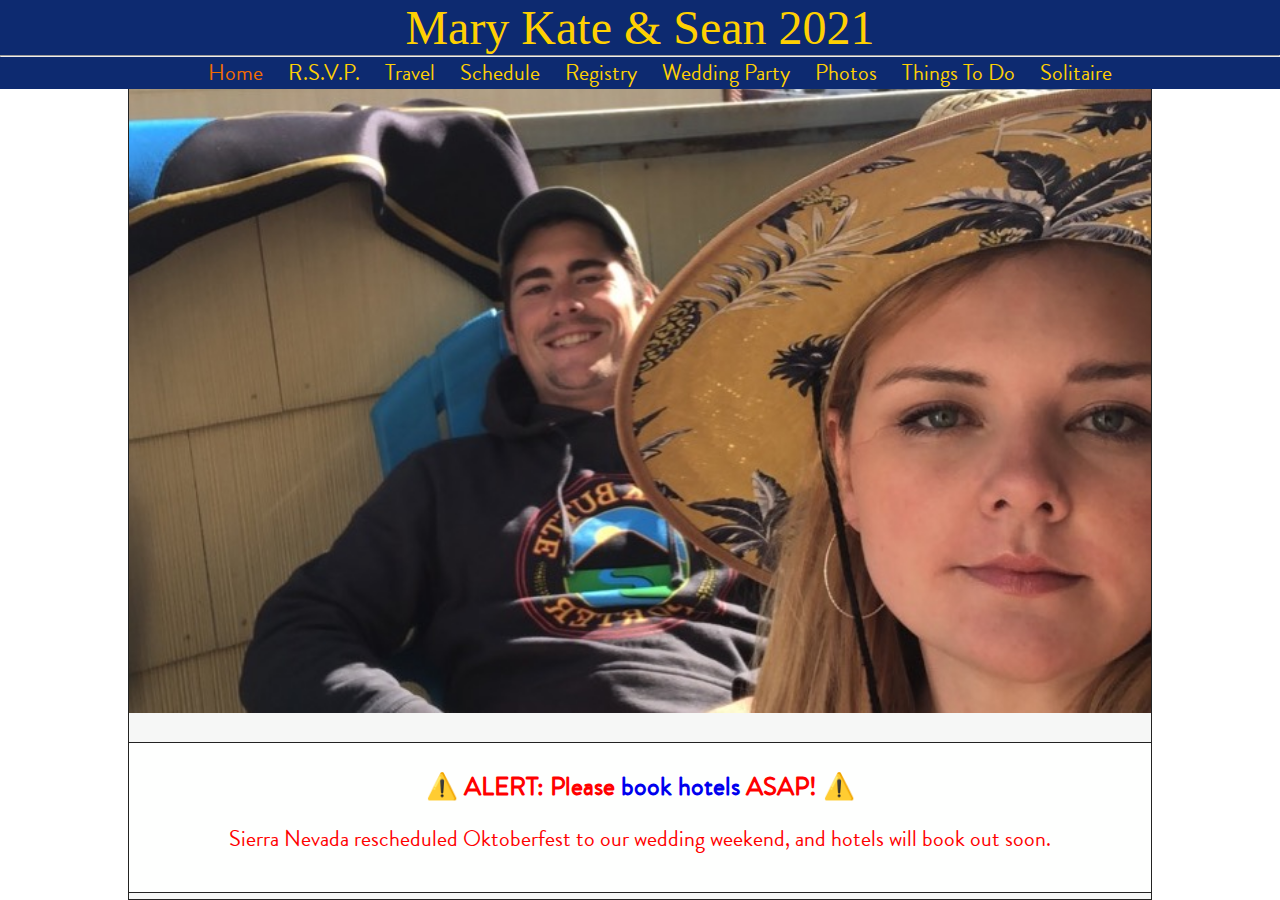
==== index.html @ 42645c07 "Change games page title; use iframe script" ====
<!DOCTYPE html>
<head>
  <title>
  Mary Kate &amp; Sean 2021
  </title>
  <meta charset="utf-8">
  <meta name="viewport" content="width=device-width, height=device-height, initial-scale=1, maximum-scale=1, minimum-scale=1, user-scalable=yes">
  <link rel="stylesheet" media="all" href="stylesheets/fonts.css">
  <link rel="stylesheet" media="all" href="stylesheets/style.css">
  <link rel="stylesheet" media="all" href="stylesheets/desktop_menu.css">
  <link rel="stylesheet" media="all" href="stylesheets/mobile_menu.css">
  <link rel="stylesheet" media="all" href="stylesheets/media.css">
</head>
<body>
  <nav role="navigation">
    <div id="title">Mary Kate &amp; Sean 2021</div>
    <div id="desktopMenu">
      <hr />
      <ul>
        <a href="" class="current-page"><li>Home</li></a>
        <a href="rsvp.html"><li>R.S.V.P.</li></a>
        <a href="travel.html"><li>Travel</li></a>
        <a href="schedule.html"><li>Schedule</li></a>
        <a href="registry.html"><li>Registry</li></a>
        <a href="wedding_party.html"><li>Wedding Party</li></a>
        <a href="photos.html"><li>Photos</li></a>
        <a href="activities.html"><li>Things To Do</li></a>
        <a href="games.html"><li>Solitaire</li></a>
      </ul>
    </div>
    <div id="mobileMenu">
      <input type="checkbox" />
      <span></span>
      <span></span>
      <span></span>

      <ul id="mobileLinks">
        <a href=""><li>Home</li></a>
        <a href="rsvp.html"><li>R.S.V.P.</li></a>
        <a href="travel.html"><li>Travel</li></a>
        <a href="schedule.html"><li>Schedule</li></a>
        <a href="registry.html"><li>Registry</li></a>
        <a href="wedding_party.html"><li>Wedding Party</li></a>
        <a href="photos.html"><li>Photos</li></a>
        <a href="activities.html"><li>Things To Do</li></a>
        <a href="games.html"><li>Solitaire</li></a>
      </ul>
    </div>
  </nav>
  <div class="content">
    <img src="images/us.jpg" alt="picture of Mary Kate & Sean" width=100% />
    <div class="contentSection alert">
      <h3>&#9888;&#65039;&nbsp;ALERT: Please <a href="travel.html">book hotels</a> ASAP! &#9888;&#65039</h3>
      <p>Sierra Nevada rescheduled Oktoberfest to our wedding weekend, and hotels will book out soon.</p>
    </div>

    <div class="contentSection">
      <h3>October 9, 2021, Chico, CA</h3>
      <p id=welcomeMessage>
        You're invited to celebrate the marriage of Mary Kate and Sean! There's only<br />
        <span id=countdown>...</span> to go.
      </p>
    </div>

    <div class="contentSection">
      <h3>Our Story</h3>
      <p>
        We met back in Summer 2016 when Sean had first moved to San Francisco and Mary Kate had started summer break from CSU Chico. Sean was just about to take a break from Tinder after a bunch of bad dates, and Mary Kate had just signed up on Tinder looking for a practice date to help prepare for another date she had recently been asked out on. She thought Sean was one of the least-sketchy-looking guys she'd seen on Tinder, and Sean thought she was love at first sight, calling her "Lassie" in his first DM to her. On the practice date, Sean melted Mary Kate's heart with his Midwestern manners, and she won Sean over by introducing him to a delicious local sausage restaurant. The date went well enough that Mary Kate cancelled her other date and we've been dating ever since.
      </p>
      <p>
        Once summer was over Mary Kate went back to attend classes at CSU Chico and Sean visited every two weeks by car. We also stayed in touch via handwritten letters which was very romantic and also way less of a hassle compared to texting.
      </p>
      <p>
        After Mary Kate graduated from CSU Chico, we moved in together in San Francisco and it wasn't soon after that we got engaged. Now that the pandemic is finally ending, we're so excited to celebrate our wedding with you all!
      </p>
    </div>
  </div>
</body>
<footer>
  <script>
    // Courtesy of https://www.w3schools.com/howto/howto_js_countdown.asp
    var countDownDate = new Date("2021-10-09T14:00:00-07:00").getTime();

    var timer = setInterval(function() {
      var now = new Date().getTime();
      var distance = countDownDate - now;

      var days = Math.floor(distance / (1000 * 60 * 60 * 24));
      var hours = Math.floor((distance % (1000 * 60 * 60 * 24)) / (1000 * 60 * 60));
      var minutes = Math.floor((distance % (1000 * 60 * 60)) / (1000 * 60));
      var seconds = Math.floor((distance % (1000 * 60)) / 1000);


      document.getElementById("countdown").innerHTML = days + " days, " + hours + " hours, "
      + minutes + " minutes, and " + seconds + " seconds";

      // If the count down is finished, write some text
      if (distance < 0) {
        clearInterval(timer);
        var oneDayAgo = -(1000 * 60 * 60 * 24);
        if (distance >= oneDayAgo) {
          document.getElementById("welcomeMessage").innerHTML = "Congrats Mary Kate & Sean, it's time to party!!!!";
        } else {
          document.getElementById("welcomeMessage").innerHTML = "What a great wedding. Thank you for attending!";
        }
      }
    }, 1000);5
  </script>
</footer>
---- stylesheets/fonts.css ----
@font-face {
  font-family:brandon_grotesque;
  src: url(../fonts/brandon_grotesque.woff2) format("woff2"), url(../fonts/brandon_grotesque.woff) format("woff");
  font-weight:400;font-style:normal;
}
---- stylesheets/style.css ----
* {
  -webkit-box-sizing: border-box;
  -moz-box-sizing: border-box;
  box-sizing: border-box;
  margin: 0;
}

html, body {
  margin: 0;
  padding: 0;
}

body {
  height: 100vh;
  background-image: url("../images/redwoods.jpg");
  background-position: center;
  background-size: cover;
  background-repeat: none;
  font-family: brandon_grotesque;
  font-size: 22px;
  text-rendering: optimizeLegibility;
}

nav {
  position: fixed;
  top: 0;
  width: 100%;
  color: #ffd002;
  background-color: #0d2a70;
  text-align: center;
  font-size: 22px;
}

.content {
  padding-top: 75px;
  height: 100vh;
  overflow: auto;
  max-width: 1024px;
  margin: auto;
  background-color: #f6f7f6;
  border: 1px solid #232323;
}

h2, h3, h4, h5, h6 {
  text-align: center;
  margin-bottom: 18px;
}

p {
  margin-bottom: 12px;
}

iframe {
  margin-top: 15px;
}


a {
  text-decoration: none;
}

a:hover {
  text-decoration: underline;
}

.contentSection {
  margin-top: 20px;
  border-top: 1px solid #232323;
  border-bottom: 1px solid #232323;
  background-color: #fefffe;
  padding: 25px;
}

.contentSection:first-child {
  margin-top: 0;
}

.contentSection.alert {
  color: red;
  text-align: center;
}

.pull-left {
  float: left;
  padding-right: 25px;
}

.pull-right {
  float: right;
  padding-left: 25px;
}

.clear {
  clear: both;
  display: block;
}

#title {
  text-align: center;
  font-family: 'Brush Script MT', cursive;
  font-size: 48px;
}

#welcomeMessage {
  text-align: center;
}

#countdown {
  font-family: courier;
  font-size: 16px;
  color: #00ff00;
  background-color: #282928;
  padding: 5px;
  border: 1px ridge;
}
---- stylesheets/desktop_menu.css ----
#desktopMenu li {
  display: inline;
  padding: 0 10px;
}

#desktopMenu a {
  color: #ffd002;
  transition: color 0.3s ease;
  text-decoration: none;
}

#desktopMenu a:hover, #desktopMenu a.current-page {
  color: #f16c00;
}
---- stylesheets/mobile_menu.css ----
/*
 * Adapted from https://codepen.io/erikterwan/pen/EVzeRP, thanks Erik!
 */
#mobileMenu
{
  display: block;
  position: absolute;
  top: 10px;
  left: 10px;
  z-index: 1;
  -webkit-user-select: none;
  user-select: none;
}


#mobileMenu input
{
  display: block;
  width: 40px;
  height: 32px;
  position: absolute;
  top: -7px;
  left: -5px;
  cursor: pointer;
  opacity: 0; /* hide this */
  z-index: 2; /* and place it over the hamburger */
  -webkit-touch-callout: none;
}

/*
 * Just a quick hamburger
 */
#mobileMenu span
{
  background: #ffd002;
  display: block;
  width: 28px;
  height: 2px;
  margin-bottom: 6px;
  position: relative;
  border-radius: 3px;
  z-index: 1;
  transform-origin: 4px 0px;
  transition: transform  0.5s cubic-bezier(0.77,0.2,0.05,1.0),
              background 0.5s cubic-bezier(0.77,0.2,0.05,1.0),
              opacity 0.55s ease;
}


#mobileMenu span:first-child
{
  transform-origin: 0% 0%;
}

#mobileMenu span:nth-last-child(2)
{
  transform-origin: 0% 100%;
}

/*
 * Transform all the slices of hamburger
 * into a crossmark.
 */
#mobileMenu input:checked ~ span
{
  opacity: 1;
  transform: rotate(45deg) translate(-4px, -2px);
  background: #232323;
}

/*
 * But let's hide the middle one.
 */
#mobileMenu input:checked ~ span:nth-last-child(3)
{
  opacity: 0;
  transform: rotate(0deg) scale(0.2, 0.2);
}

/*
 * Ohyeah and the last one should go the other direction
 */
#mobileMenu input:checked ~ span:nth-last-child(2)
{
  transform: rotate(-45deg) translate(2px, -3px);
}

/*
 * Make this absolute positioned
 * at the top left of the screen
 */
#mobileLinks
{
  position: absolute;
  width: 300px;
  margin: -100px 0 0 -50px;
  padding: 50px;
  padding-top: 90px;
  background: #cdcdcd;
  border: 4px ridge #0d2a70;
  list-style-type: none;
  -webkit-font-smoothing: antialiased;
  /* to stop flickering of text in safari */
  transform-origin: 0% 0%;
  transform: translate(-100%, 0);
  transition: transform 0.5s cubic-bezier(0.77,0.2,0.05,1.0);
}

#mobileLinks li
{
  padding: 10px 0;
  font-size: 18px;
  border-bottom: 1px solid #232323;
}

#mobileLinks a {
  color: #232323;
}

#mobileLinks a:hover {
  color: #f16c00;
}

/*
 * And let's slide it in from the left
 */
#mobileMenu input:checked ~ ul
{
  transform: none;
}
---- stylesheets/media.css ----
/* Desktop */
@media screen and (min-width: 1024px) {
  #mobileMenu {
    display: none;
  }
}

/* Mobile */
@media screen and (max-width: 1023px) {
  #desktopMenu {
    display: none;
  }

  #title {
    font-size: 28px;
    margin-left: 20px;
    padding-bottom: 5px;
  }

  nav {
    text-align: left;
  }

  .content {
    padding-top: 36px;
    overflow-x: hidden;
  }
  iframe {
    margin-top: 0px;
  }
}
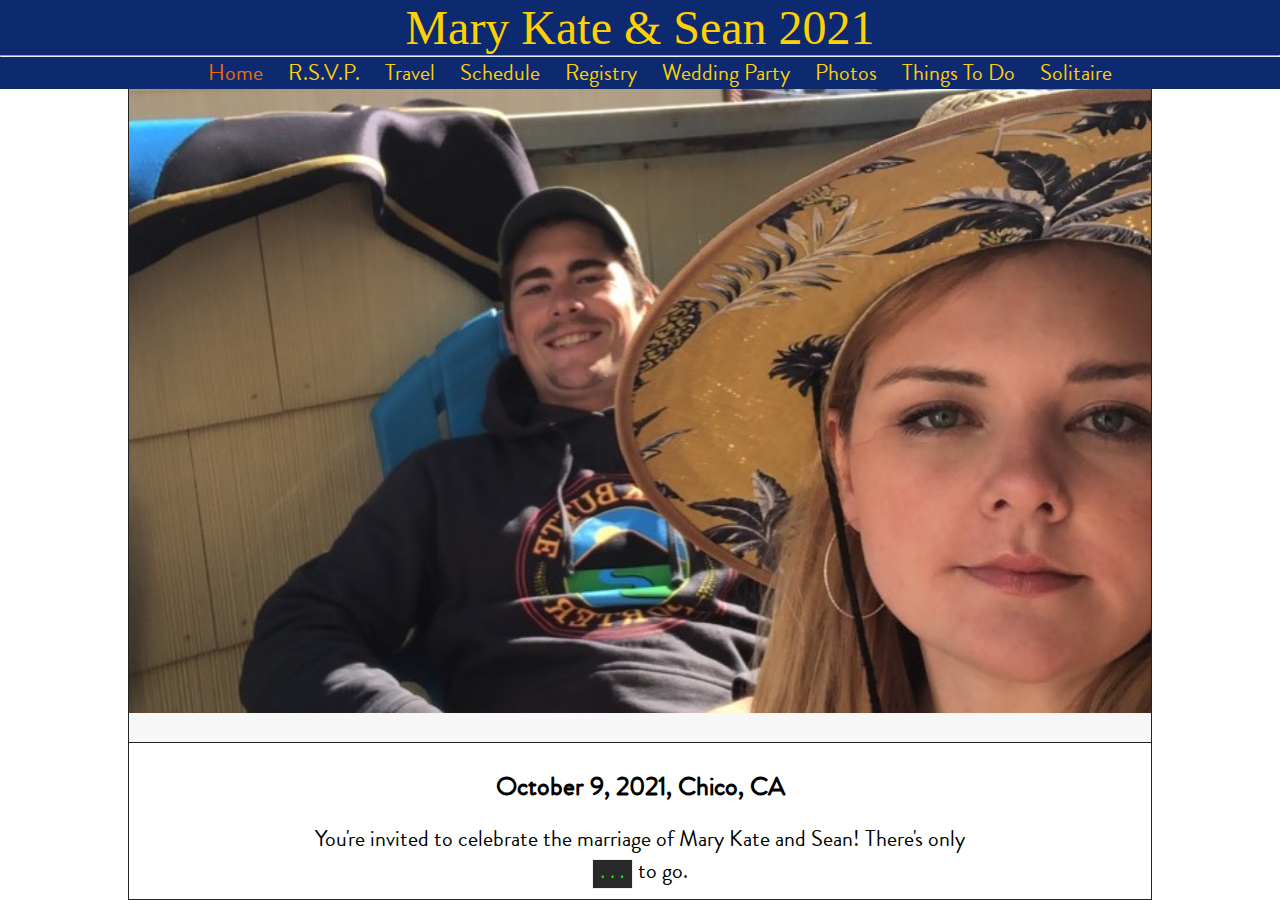
==== commit 052915ce: "Remove Oktoberfest alert since it's been cancelled" ====
--- a/index.html
+++ b/index.html
@@ -49,11 +49,6 @@
   </nav>
   <div class="content">
     <img src="images/us.jpg" alt="picture of Mary Kate & Sean" width=100% />
-    <div class="contentSection alert">
-      <h3>&#9888;&#65039;&nbsp;ALERT: Please <a href="travel.html">book hotels</a> ASAP! &#9888;&#65039</h3>
-      <p>Sierra Nevada rescheduled Oktoberfest to our wedding weekend, and hotels will book out soon.</p>
-    </div>
-
     <div class="contentSection">
       <h3>October 9, 2021, Chico, CA</h3>
       <p id=welcomeMessage>
--- a/stylesheets/style.css
+++ b/stylesheets/style.css
@@ -29,6 +29,17 @@
   background-color: #0d2a70;
   text-align: center;
   font-size: 22px;
+}
+
+ul.subnav {
+  list-style: none;
+  margin-bottom: 25px;
+  text-align: center;
+  font-size: 28px;
+}
+
+ul.subnav li {
+  display: inline;
 }
 
 .content {
@@ -113,3 +124,8 @@
   padding: 5px;
   border: 1px ridge;
 }
+
+table#highScores {
+  width: 100%;
+  border-spacing: 3px;
+}
--- a/stylesheets/media.css
+++ b/stylesheets/media.css
@@ -28,4 +28,18 @@
   iframe {
     margin-top: 0px;
   }
+
+  #photoAlbum th.prev {
+    width: 15%;
+  }
+  #photoAlbum th.next {
+    width: 15%;
+  }
+  #photoAlbum th.photo {
+    width: 70%;
+  }
+
+  #currentPhoto {
+    height: 300px;
+  }
 }
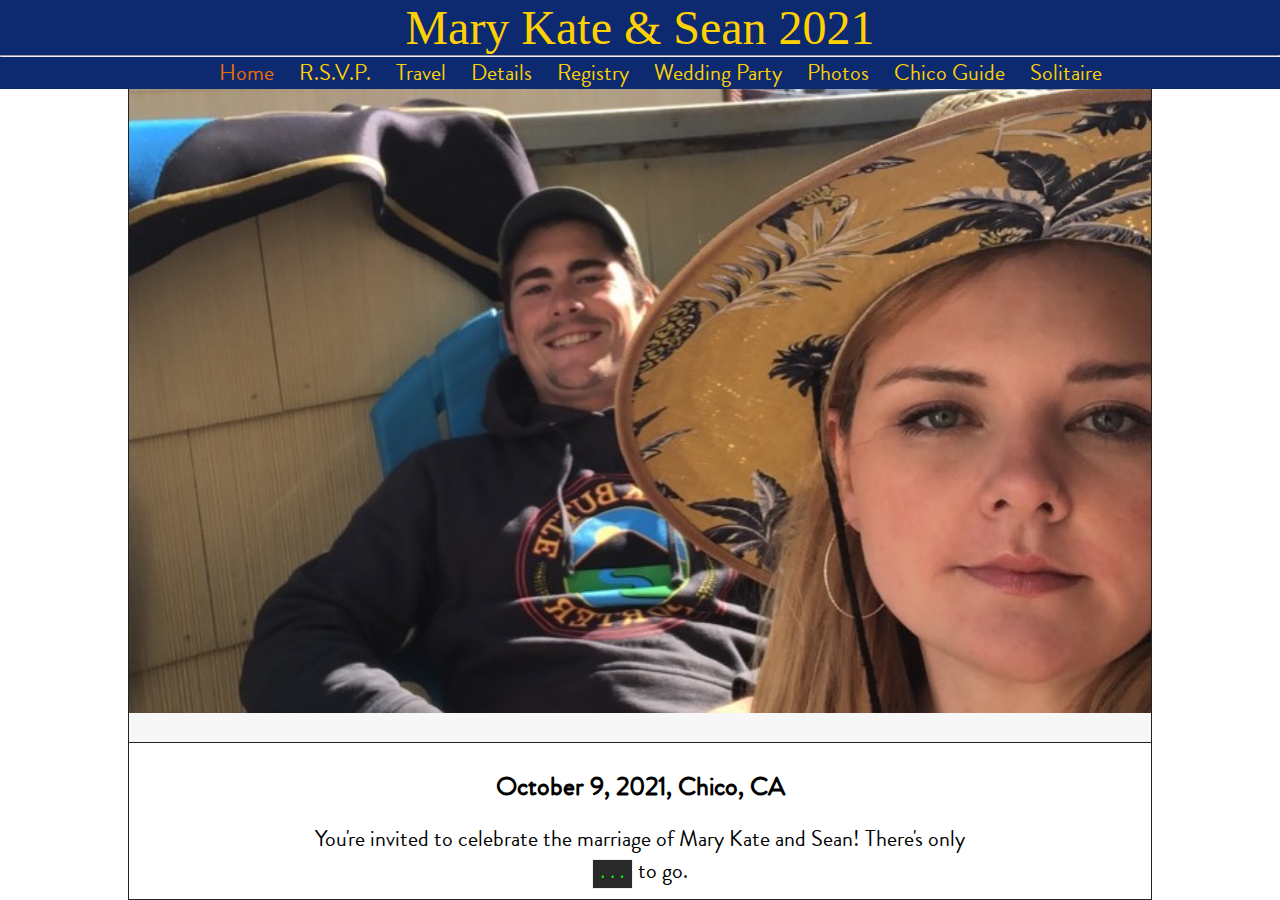
==== commit 97c0326c: "Rename header links and the pandemic is not over LMAO" ====
--- a/index.html
+++ b/index.html
@@ -5,6 +5,7 @@
   </title>
   <meta charset="utf-8">
   <meta name="viewport" content="width=device-width, height=device-height, initial-scale=1, maximum-scale=1, minimum-scale=1, user-scalable=yes">
+  <meta name="robots" content="noindex">
   <link rel="stylesheet" media="all" href="stylesheets/fonts.css">
   <link rel="stylesheet" media="all" href="stylesheets/style.css">
   <link rel="stylesheet" media="all" href="stylesheets/desktop_menu.css">
@@ -20,11 +21,11 @@
         <a href="" class="current-page"><li>Home</li></a>
         <a href="rsvp.html"><li>R.S.V.P.</li></a>
         <a href="travel.html"><li>Travel</li></a>
-        <a href="schedule.html"><li>Schedule</li></a>
+        <a href="schedule.html"><li>Details</li></a>
         <a href="registry.html"><li>Registry</li></a>
         <a href="wedding_party.html"><li>Wedding Party</li></a>
         <a href="photos.html"><li>Photos</li></a>
-        <a href="activities.html"><li>Things To Do</li></a>
+        <a href="activities.html"><li>Chico Guide</li></a>
         <a href="games.html"><li>Solitaire</li></a>
       </ul>
     </div>
@@ -38,11 +39,11 @@
         <a href=""><li>Home</li></a>
         <a href="rsvp.html"><li>R.S.V.P.</li></a>
         <a href="travel.html"><li>Travel</li></a>
-        <a href="schedule.html"><li>Schedule</li></a>
+        <a href="schedule.html"><li>Details</li></a>
         <a href="registry.html"><li>Registry</li></a>
         <a href="wedding_party.html"><li>Wedding Party</li></a>
         <a href="photos.html"><li>Photos</li></a>
-        <a href="activities.html"><li>Things To Do</li></a>
+        <a href="activities.html"><li>Chico Guide</li></a>
         <a href="games.html"><li>Solitaire</li></a>
       </ul>
     </div>
@@ -51,10 +52,12 @@
     <img src="images/us.jpg" alt="picture of Mary Kate & Sean" width=100% />
     <div class="contentSection">
       <h3>October 9, 2021, Chico, CA</h3>
-      <p id=welcomeMessage>
+      <p class="center">
         You're invited to celebrate the marriage of Mary Kate and Sean! There's only<br />
         <span id=countdown>...</span> to go.
       </p>
+      <br />
+      <p class="center">Please visit the <a href="schedule.html">Details</a> page for event information.</p>
     </div>
 
     <div class="contentSection">
@@ -66,7 +69,7 @@
         Once summer was over Mary Kate went back to attend classes at CSU Chico and Sean visited every two weeks by car. We also stayed in touch via handwritten letters which was very romantic and also way less of a hassle compared to texting.
       </p>
       <p>
-        After Mary Kate graduated from CSU Chico, we moved in together in San Francisco and it wasn't soon after that we got engaged. Now that the pandemic is finally ending, we're so excited to celebrate our wedding with you all!
+        After Mary Kate graduated from CSU Chico, we moved in together in San Francisco and it wasn't soon after that we got engaged. We're so excited to celebrate our wedding with you all!
       </p>
     </div>
   </div>
--- a/stylesheets/style.css
+++ b/stylesheets/style.css
@@ -112,7 +112,7 @@
   font-size: 48px;
 }
 
-#welcomeMessage {
+.center {
   text-align: center;
 }
 
@@ -125,7 +125,16 @@
   border: 1px ridge;
 }
 
-table#highScores {
+table {
   width: 100%;
   border-spacing: 3px;
 }
+
+.wedding-party {
+  margin: 0 25%;
+}
+
+img.wedding-party-profile {
+  height: 300px;
+  width: 300px;
+}
--- a/stylesheets/media.css
+++ b/stylesheets/media.css
@@ -19,6 +19,17 @@
 
   nav {
     text-align: left;
+  }
+  ul.subnav {
+    font-size: 22px;
+  }
+
+  .wedding-party {
+    margin: 0 0;
+  }
+  img.wedding-party-profile {
+    height: 250px;
+    width: 250px;
   }
 
   .content {
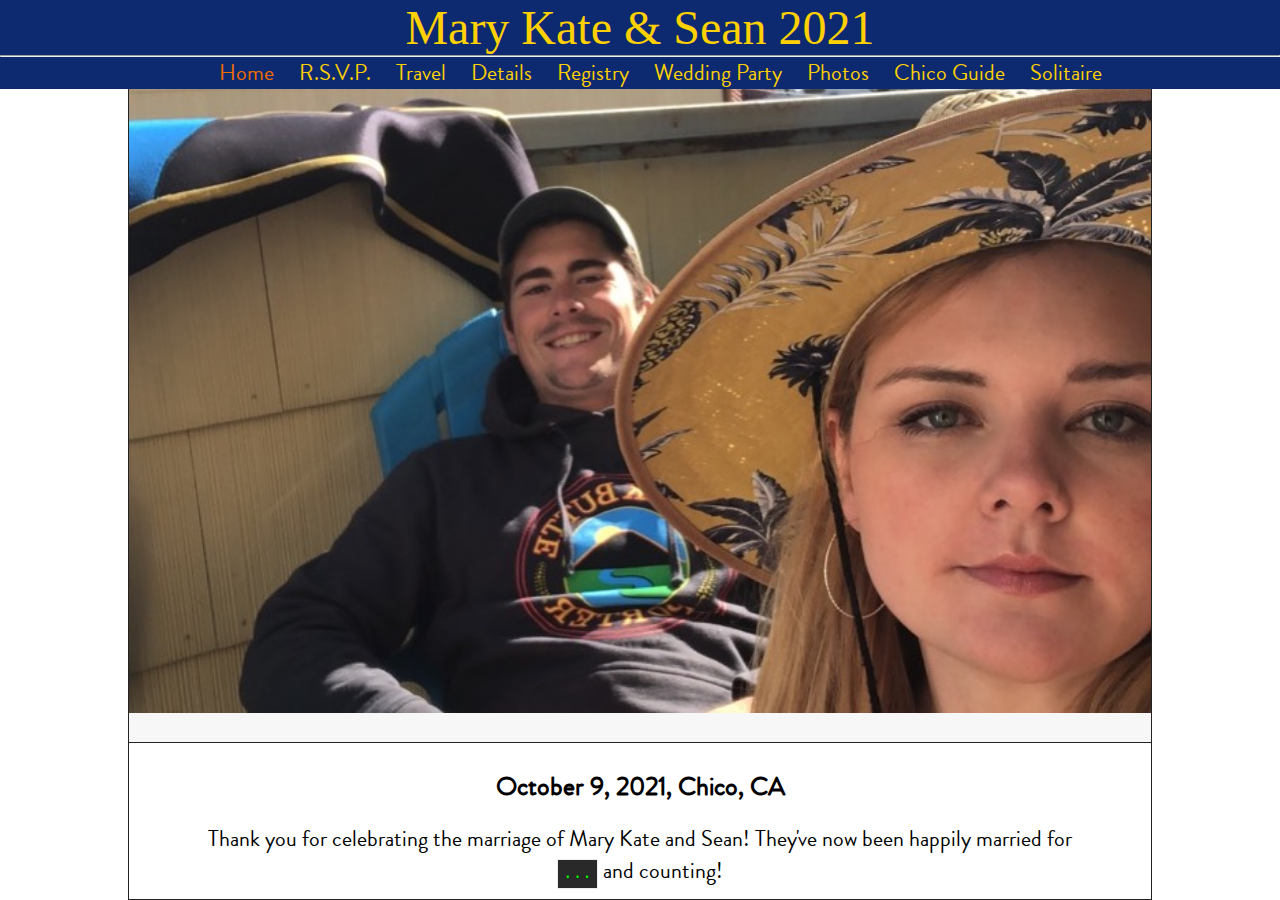
==== commit 4e0bd2f3: "Count up the marriage :D" ====
--- a/index.html
+++ b/index.html
@@ -53,8 +53,8 @@
     <div class="contentSection">
       <h3>October 9, 2021, Chico, CA</h3>
       <p class="center">
-        You're invited to celebrate the marriage of Mary Kate and Sean! There's only<br />
-        <span id=countdown>...</span> to go.
+        Thank you for celebrating the marriage of Mary Kate and Sean! They've now been happily married for <br />
+        <span id=countdown>...</span> and counting!
       </p>
       <br />
       <p class="center">Please visit the <a href="schedule.html">Details</a> page for event information.</p>
@@ -77,31 +77,19 @@
 <footer>
   <script>
     // Courtesy of https://www.w3schools.com/howto/howto_js_countdown.asp
-    var countDownDate = new Date("2021-10-09T14:00:00-07:00").getTime();
+    var weddingDate = new Date("2021-10-09T15:00:00-07:00").getTime();
 
     var timer = setInterval(function() {
       var now = new Date().getTime();
-      var distance = countDownDate - now;
+      var distance = now - weddingDate;
 
       var days = Math.floor(distance / (1000 * 60 * 60 * 24));
       var hours = Math.floor((distance % (1000 * 60 * 60 * 24)) / (1000 * 60 * 60));
       var minutes = Math.floor((distance % (1000 * 60 * 60)) / (1000 * 60));
       var seconds = Math.floor((distance % (1000 * 60)) / 1000);
 
-
       document.getElementById("countdown").innerHTML = days + " days, " + hours + " hours, "
-      + minutes + " minutes, and " + seconds + " seconds";
-
-      // If the count down is finished, write some text
-      if (distance < 0) {
-        clearInterval(timer);
-        var oneDayAgo = -(1000 * 60 * 60 * 24);
-        if (distance >= oneDayAgo) {
-          document.getElementById("welcomeMessage").innerHTML = "Congrats Mary Kate & Sean, it's time to party!!!!";
-        } else {
-          document.getElementById("welcomeMessage").innerHTML = "What a great wedding. Thank you for attending!";
-        }
-      }
+       + minutes + " minutes, " + seconds + " seconds";
     }, 1000);5
   </script>
 </footer>
--- a/stylesheets/style.css
+++ b/stylesheets/style.css
@@ -31,15 +31,22 @@
   font-size: 22px;
 }
 
-ul.subnav {
-  list-style: none;
-  margin-bottom: 25px;
+table.subnav {
+  margin: 0 auto;
+  width: 50%;
   text-align: center;
-  font-size: 28px;
+  background-color: #eee;
+  border-collapse: collapse;
+  margin-bottom: 20px;
+  font-size: 24px;
 }
 
-ul.subnav li {
-  display: inline;
+table.subnav, table.subnav td {
+  border: 2px ridge #cdcdcd;
+}
+
+.subnav a:hover, .subnav a.current-page {
+  color: #f16c00;
 }
 
 .content {
@@ -55,6 +62,9 @@
 h2, h3, h4, h5, h6 {
   text-align: center;
   margin-bottom: 18px;
+}
+h5, h6 {
+  text-align: left;
 }
 
 p {
--- a/stylesheets/media.css
+++ b/stylesheets/media.css
@@ -22,6 +22,10 @@
   }
   ul.subnav {
     font-size: 22px;
+  }
+
+  table.subnav {
+    width: 100%;
   }
 
   .wedding-party {
@@ -51,6 +55,6 @@
   }
 
   #currentPhoto {
-    height: 300px;
+    height: 350px;
   }
 }
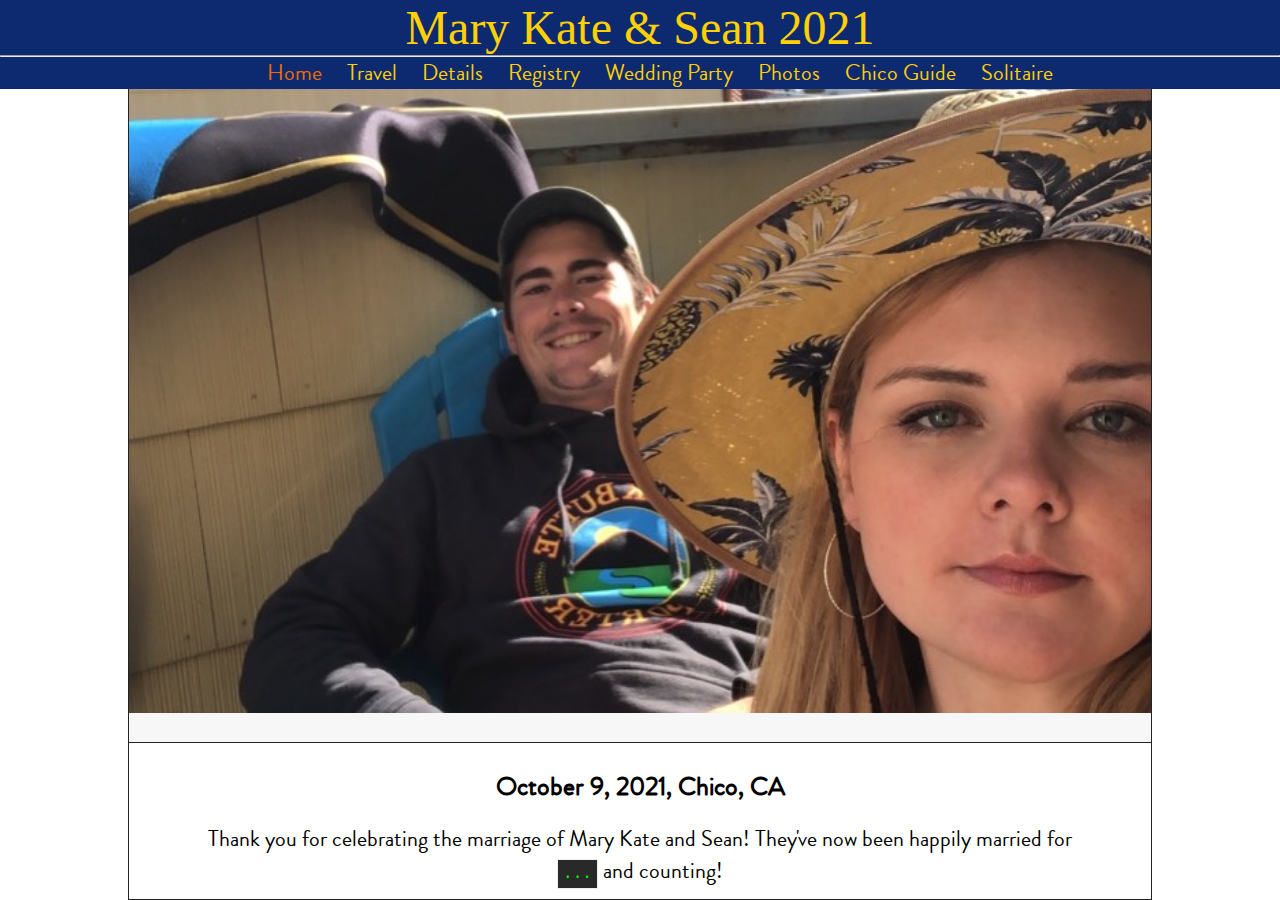
==== commit 2a64e0de: "Remove old links" ====
--- a/index.html
+++ b/index.html
@@ -19,7 +19,6 @@
       <hr />
       <ul>
         <a href="" class="current-page"><li>Home</li></a>
-        <a href="rsvp.html"><li>R.S.V.P.</li></a>
         <a href="travel.html"><li>Travel</li></a>
         <a href="schedule.html"><li>Details</li></a>
         <a href="registry.html"><li>Registry</li></a>
@@ -37,7 +36,6 @@
 
       <ul id="mobileLinks">
         <a href=""><li>Home</li></a>
-        <a href="rsvp.html"><li>R.S.V.P.</li></a>
         <a href="travel.html"><li>Travel</li></a>
         <a href="schedule.html"><li>Details</li></a>
         <a href="registry.html"><li>Registry</li></a>
@@ -58,19 +56,6 @@
       </p>
       <br />
       <p class="center">Please visit the <a href="schedule.html">Details</a> page for event information.</p>
-    </div>
-
-    <div class="contentSection">
-      <h3>Our Story</h3>
-      <p>
-        We met back in Summer 2016 when Sean had first moved to San Francisco and Mary Kate had started summer break from CSU Chico. Sean was just about to take a break from Tinder after a bunch of bad dates, and Mary Kate had just signed up on Tinder looking for a practice date to help prepare for another date she had recently been asked out on. She thought Sean was one of the least-sketchy-looking guys she'd seen on Tinder, and Sean thought she was love at first sight, calling her "Lassie" in his first DM to her. On the practice date, Sean melted Mary Kate's heart with his Midwestern manners, and she won Sean over by introducing him to a delicious local sausage restaurant. The date went well enough that Mary Kate cancelled her other date and we've been dating ever since.
-      </p>
-      <p>
-        Once summer was over Mary Kate went back to attend classes at CSU Chico and Sean visited every two weeks by car. We also stayed in touch via handwritten letters which was very romantic and also way less of a hassle compared to texting.
-      </p>
-      <p>
-        After Mary Kate graduated from CSU Chico, we moved in together in San Francisco and it wasn't soon after that we got engaged. We're so excited to celebrate our wedding with you all!
-      </p>
     </div>
   </div>
 </body>
